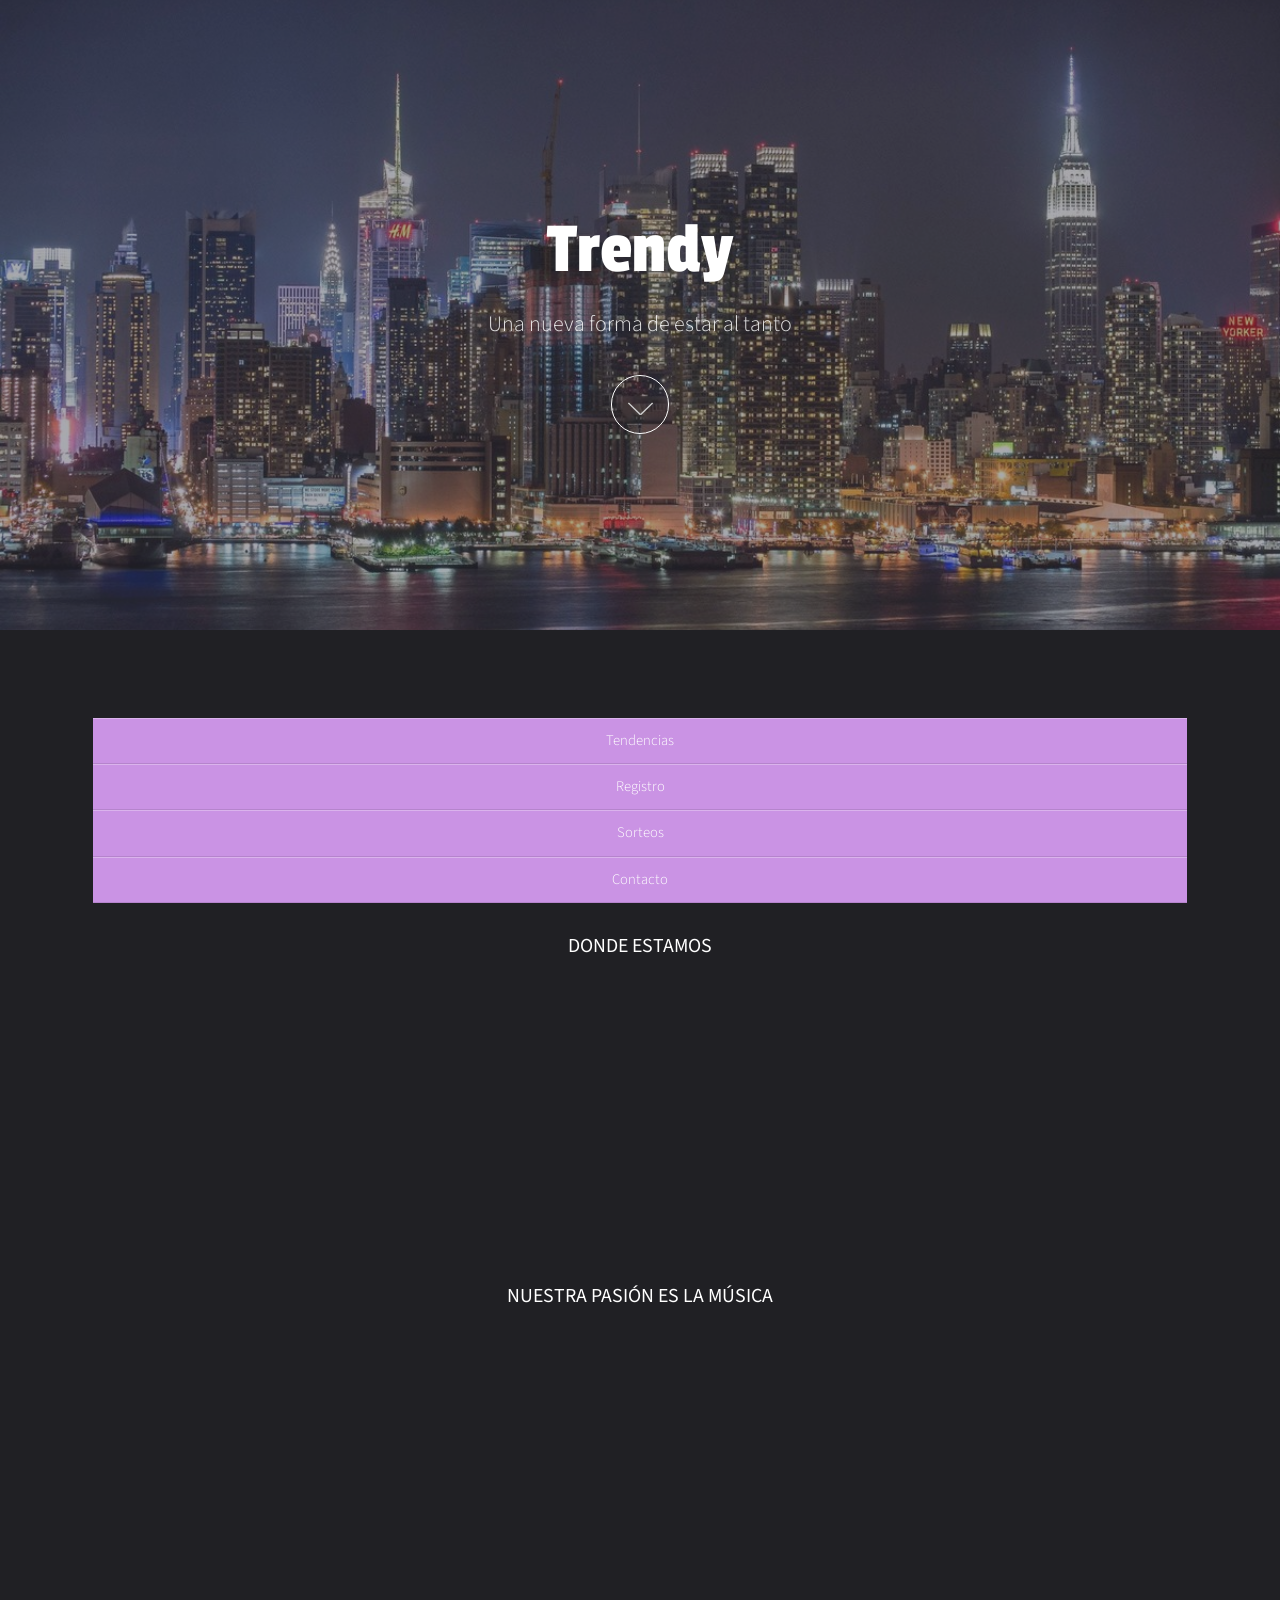
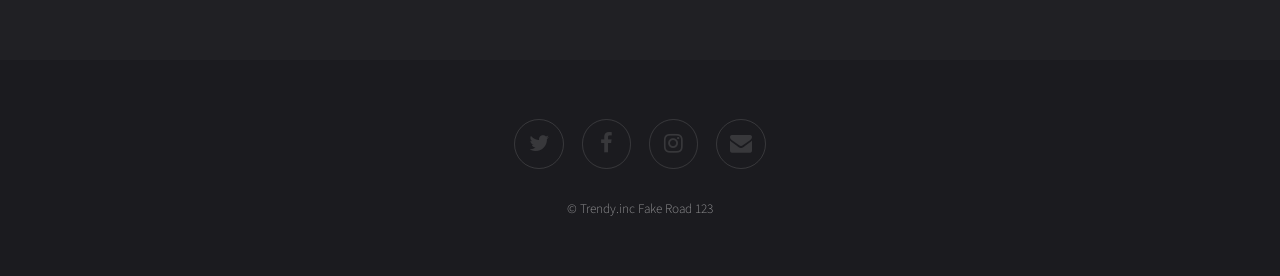
==== nosotros.html @ 552fc2f8 "una pagina salvaje aparecio" ====
<!DOCTYPE HTML>
<html>

<head>

	<meta charset="utf-8" />
	<meta name="viewport" content="width=device-width, initial-scale=1" />
	<link rel="stylesheet" href="assets/css/main.css" />
	<title>[TRENDY]</title>
</head>


<body id="top">
	<!--Contiene etiqueta SECTION -->
	<section id="banner" data-video="images/banner">
		<div class="inner">
			<!--Contiene etiqueta HEADER -->
			<header>
				<h1>Trendy</h1>
				<p translate="yes">Una nueva forma de estar al tanto</p><!--Para que se difunda el lema de la página-->
				<a href="#main" class="more">
					<!--aunque esta vacio se usa para bajar al "main" y que tenga apariencia y un efecto --></a>
			</header>

		</div>
	</section>


	<div id="main">
		<div class="inner">
			<!--Contiene etiqueta NAV -->
			<nav>

				<div class="nav">
					<ul class="navigation">
						<a href="index.html">Tendencias</a><a href="registro.html">Registro</a> <a
							href="sorteo.html">Sorteos</a><a
							href="nosotros.html">Contacto</a>

					</ul>
				</div>
			</nav>

			<div class="thumbnails">
                    
                            <h3>DONDE ESTAMOS</h3>
                        </div>
                        <div class="thumbnails">
                              
                                <iframe src="https://www.google.com/maps/embed?pb=!1m14!1m8!1m3!1d12676.736949294169!2d-5.9280075!3d37.40912!3m2!1i1024!2i768!4f13.1!3m3!1m2!1s0x0%3A0xc6aacb7db2dd738!2sInstituto+Tecnol%C3%B3gico+Superior+ADA!5e0!3m2!1ses!2ses!4v1486657884737" width="600" height="300" frameborder="0" style="border: 0px; pointer-events: none;" allowfullscreen=""></iframe>
                            </div>
                            <div class="thumbnails">
                            <H3>NUESTRA PASI&Oacute;N ES LA M&Uacute;SICA</H3>
                        </div>
                            <div class="thumbnails">
                            <iframe width="600" height="300" src="https://www.youtube.com/embed/2Y6Nne8RvaA" frameborder="0" allow="accelerometer; autoplay; encrypted-media; gyroscope; picture-in-picture" allowfullscreen></iframe>
                        </div>

			</div>

		</div>
	</div>

<!--Contiene etiqueta FOOTER -->
	<footer id="footer">
		<div class="inner">

			<ul class="icons">
				<li><a href="https://twitter.com/" target="_blank" class="icon fa-twitter"><span
							class="label">Twitter</span></a></li>
				<li><a href="https://www.facebook.com/" target="_blank" class="icon fa-facebook"><span
							class="label">Facebook</span></a>
				</li>
				<li><a href="https://www.instagram.com/" target="_blank" class="icon fa-instagram"><span
							class="label">Instagram</span></a></li>
				<li><a href="mailto:joanferfra@gmail.com" target="_blank" class="icon fa-envelope"><span
							class="label">Email</span></a>
				</li>
			</ul>
			<p class="copyright">&copy; Trendy.inc Fake Road 123</p>
		</div>
	</footer>


	<script src="assets/js/jquery.min.js"></script>
	<script src="assets/js/jquery.scrolly.min.js"></script>
	<script src="assets/js/jquery.poptrox.min.js"></script>
	<script src="assets/js/skel.min.js"></script>
	<script src="assets/js/util.js"></script>
	<script src="assets/js/main.js"></script>

</body>

</html>
---- assets/css/main.css ----
@charset "UTF-8";
@import url(font-awesome.min.css);
@import url("https://fonts.googleapis.com/css?family=Source+Sans+Pro:300,400|Passion+One:400");


/* Para etiquetas semanticas*/
aside { 
	background-color: rgb(156, 156, 154);
float: right; 
width: 300px; 
margin: 5px; 
padding: 5px; 
height:400px;
	}
	mark {background-color:aqua;}
	figure {
	position: sticky;
	width:220px;
	height:200px;
	background-color: lightgray;
	margin:5px;
	padding:5px;
	border:1px solid rgb(206, 98, 98);
	}
	figcaption {
	position:bottom;
	background-color:rgb(233, 123, 123);
	color:white;
	}
	/* Reset */

	html, body, div, span, applet, object, iframe, h1, h2, h3, h4, h5, h6, p, blockquote, pre, a, abbr, acronym, address, big, cite, code, del, dfn, em, img, ins, kbd, q, s, samp, small, strike, strong, sub, sup, tt, var, b, u, i, center, dl, dt, dd, ol, ul, li, fieldset, form, label, legend, table, caption, tbody, tfoot, thead, tr, th, td, article, aside, canvas, details, embed, figure, figcaption, footer, header, hgroup, menu, nav, output, ruby, section, summary, time, mark, audio, video {
		margin: 0;
		padding: 0;
		border: 0;
		font-size: 100%;
		font: inherit;
		vertical-align: baseline;
	}

	article, aside, details, figcaption, figure, footer, header, hgroup, menu, nav, section {
		display: block;
	}

	body {
		line-height: 1;
	}

	ol, ul {
		list-style: none;
	}

	blockquote, q {
		quotes: none;
	}

	blockquote:before, blockquote:after, q:before, q:after {
		content: '';
		content: none;
	}

	table {
		border-collapse: collapse;
		border-spacing: 0;
	}

	body {
		-webkit-text-size-adjust: none;
	}
/*GRID*/
	#thumbnails{
		display: grid;
		grid-template-columns: 1fr;
		grid-template-rows:  auto;
		grid-template-areas: "box box box" "box box box";
	  }
	  #FormRegistroGrid{
		display: grid;
		grid-template-columns: 1fr;
		grid-template-rows:  auto;
		grid-template-areas: "box box box" "box box box";
		background-color: #ca93e4;
	  }
	  #FormSorteoGrid{
		display: grid;
		grid-template-columns: 1fr;
		grid-template-rows:  auto;
		grid-template-areas: "box box box" "box box box";
		background-color: #ca93e4;
	  }
	  /*
	  *Retoques formulario
	  */
	  #cumple,#teleph{background-color: rgba(196, 204, 204, 0.452);


	  }
	  #selectLetra{color: #ffffff;

	  }
	  #twitterNegro{
		  background-color: #42424f;
		  
	}
	  #facebookNegro{ background-color: #42424f;}
	  #instaNegro{ background-color: #42424f;}


/* Box Model */

	*, *:before, *:after {
		-moz-box-sizing: border-box;
		-webkit-box-sizing: border-box;
		box-sizing: border-box;
	}

/* Basic */

	@-ms-viewport {
		width: device-width;
	}

	body {
		-ms-overflow-style: scrollbar;
	}

	@media screen and (max-width: 480px) {

		html, body {
			min-width: 320px;
		}

	}

	body {
		background: #202024;
	}

		body.is-loading *, body.is-loading *:before, body.is-loading *:after {
			-moz-animation: none !important;
			-webkit-animation: none !important;
			-ms-animation: none !important;
			animation: none !important;
			-moz-transition: none !important;
			-webkit-transition: none !important;
			-ms-transition: none !important;
			transition: none !important;
		}

/* Type */

	body, input, select, textarea {
		color: rgba(255, 255, 255, 0.75);
		font-family: "Source Sans Pro", sans-serif;
		font-size: 14pt;
		font-weight: 300;
		line-height: 1.65;
	}

		@media screen and (max-width: 1680px) {

			body, input, select, textarea {
				font-size: 11pt;
			}

		}

		@media screen and (max-width: 1280px) {

			body, input, select, textarea {
				font-size: 11pt;
			}

		}

		@media screen and (max-width: 980px) {

			body, input, select, textarea {
				font-size: 12pt;
			}

		}

		@media screen and (max-width: 736px) {

			body, input, select, textarea {
				font-size: 12pt;
			}

		}

		@media screen and (max-width: 480px) {

			body, input, select, textarea {
				font-size: 12pt;
			}

		}
		/*Nav*/
		.nav{
			padding: 2em;
		}
		.navigation {
			list-style: none;
			margin: 0;
			background:  #ca93e4;
			display: -webkit-box;
			display: -moz-box;
			display: -ms-flexbox;
			display: -webkit-flex;
			display: flex;
			
			-webkit-flex-flow: row wrap;
			justify-content: flex-end;
		  }
		  
		  .navigation a {
			text-decoration: none;
			display: block;
			padding: 1em;
			color: white;
		  }
		  
		  .navigation a:hover {
			background: #af05da;
		  }
		 
		 
			.navigation {
			  justify-content: space-around;
			}
		  
		  
		
			.navigation {
				
			  -webkit-flex-flow: column wrap;
			  flex-flow: column wrap;
			  padding: 0;
			}
		  
			.navigation a {
			  text-align: center;
			  padding: 10px;
			  border-top: 1px solid rgba(255, 255, 255, 0.3);
			  border-bottom: 1px solid rgba(0, 0, 0, 0.1);
			}
		
			.navigation li:last-of-type a {
			  border-bottom: none;
			}
		  

/*	a {
		-moz-transition: background-color 0.2s ease-in-out, color 0.2s ease-in-out;
		-webkit-transition: background-color 0.2s ease-in-out, color 0.2s ease-in-out;
		-ms-transition: background-color 0.2s ease-in-out, color 0.2s ease-in-out;
		transition: background-color 0.2s ease-in-out, color 0.2s ease-in-out;
		color: rgba(255, 255, 255, 0.75);
		text-decoration: none;
		border-bottom: 1px dotted;
		outline: 0;
	}*/

		a:hover {
			color: #FFF;
			border: none;
		}

	strong, b {
		color: #fff;
		font-weight: 400;
	}

	em, i {
		font-style: italic;
	}

	p {
		margin: 0 0 2em 0;
	}

	h1, h2, h3, h4, h5, h6 {
		color: #fff;
		font-weight: 400;
		line-height: 1.5;
		margin: 0 0 1em 0;
	}

		h1 a, h2 a, h3 a, h4 a, h5 a, h6 a {
			color: inherit;
			text-decoration: none;
		}

	h2 {
		font-size: 1.75em;
	}

	h3 {
		font-size: 1.35em;
	}

	h4 {
		font-size: 1.1em;
	}

	h5 {
		font-size: 0.9em;
	}

	h6 {
		font-size: 0.7em;
	}

	sub {
		font-size: 0.8em;
		position: relative;
		top: 0.5em;
	}

	sup {
		font-size: 0.8em;
		position: relative;
		top: -0.5em;
	}

	blockquote {
		border-left: solid 4px rgba(144, 144, 144, 0.25);
		font-style: italic;
		margin: 0 0 2em 0;
		padding: 0.5em 0 0.5em 2em;
	}

	code {
		background: rgba(144, 144, 144, 0.075);
		border-radius: 4px;
		border: solid 1px rgba(144, 144, 144, 0.25);
		font-family: "Courier New", monospace;
		font-size: 0.9em;
		margin: 0 0.25em;
		padding: 0.25em 0.65em;
	}

	pre {
		-webkit-overflow-scrolling: touch;
		font-family: "Courier New", monospace;
		font-size: 0.9em;
		margin: 0 0 2em 0;
	}

		pre code {
			display: block;
			line-height: 1.75;
			padding: 1em 1.5em;
			overflow-x: auto;
		}

	hr {
		border: 0;
		border-bottom: solid 1px rgba(144, 144, 144, 0.25);
		margin: 2em 0;
	}

		hr.major {
			margin: 3em 0;
		}

	.align-left {
		text-align: left;
	}

	.align-center {
		text-align: center;
	}

	.align-right {
		text-align: right;
	}

/* Section/Article */

	section.special, article.special {
		text-align: center;
	}

	header p {
		color: rgba(255, 255, 255, 0.5);
		position: relative;
		margin: 0 0 1.5em 0;
	}

	header h2 + p {
		font-size: 1.25em;
		margin-top: -1em;
	}

	header h3 + p {
		font-size: 1.1em;
		margin-top: -0.8em;
	}

	header h4 + p,
	header h5 + p,
	header h6 + p {
		font-size: 0.9em;
		margin-top: -0.6em;
	}

/* Box */

	.thumbnails {
		display: -moz-flex;
		display: -webkit-flex;
		display: -ms-flex;
		display: flex;
		-moz-align-items: stretch;
		-webkit-align-items: stretch;
		-ms-align-items: stretch;
		align-items: stretch;
		-moz-justify-content: center;
		-webkit-justify-content: center;
		-ms-justify-content: center;
		justify-content: center;
		-moz-flex-wrap: wrap;
		-webkit-flex-wrap: wrap;
		-ms-flex-wrap: wrap;
		flex-wrap: wrap;
	}

		.thumbnails .box {
			margin: 0 1em 2em 1em;
			width: 30%;
		}

			@media screen and (max-width: 1280px) {

				.thumbnails .box {
					width: 45%;
				}

			}

			@media screen and (max-width: 736px) {

				.thumbnails .box {
					width: 100%;
				}

			}

/* Form */

	form {
		margin: 0 0 2em 0;
	}

	label {
		color: #fff;
		display: block;
		font-size: 0.9em;
		font-weight: 400;
		margin: 0 0 1em 0;
	}

	input[type="text"],
	input[type="password"],
	input[type="email"],
	input[type="tel"],
	select,
	textarea
	 {
		-moz-appearance: none;
		-webkit-appearance: none;
		-ms-appearance: none;
		appearance: none;
		background: rgba(144, 144, 144, 0.075);
		border-radius: 4px;
		border: none;
		border: solid 1px rgba(144, 144, 144, 0.25);
		color: inherit;
		display: block;
		outline: 0;
		padding: 0 1em;
		text-decoration: none;
		width: 100%;
	}

		input[type="text"]:invalid,
		input[type="password"]:invalid,
		input[type="email"]:invalid,
		input[type="tel"]:invalid,
		select:invalid,
		textarea:invalid {
			box-shadow: none;
		}

		input[type="text"]:focus,
		input[type="password"]:focus,
		input[type="email"]:focus,
		input[type="tel"]:focus,
		select:focus,
		textarea:focus {
			border-color: #ff8686;
			box-shadow: 0 0 0 1px #ff8686;
		}

	.select-wrapper {
		text-decoration: none;
		display: block;
		position: relative;
	}

		.select-wrapper:before {
			content: "";
			-moz-osx-font-smoothing: grayscale;
			-webkit-font-smoothing: antialiased;
			font-family: FontAwesome;
			font-style: normal;
			font-weight: normal;
			text-transform: none !important;
		}

		.select-wrapper:before {
			color: rgba(144, 144, 144, 0.25);
			display: block;
			height: 2.75em;
			line-height: 2.75em;
			pointer-events: none;
			position: absolute;
			right: 0;
			text-align: center;
			top: 0;
			width: 2.75em;
		}

		.select-wrapper select::-ms-expand {
			display: none;
		}

	input[type="text"],
	input[type="password"],
	input[type="email"],
	select {
		height: 2.75em;
	}

	textarea {
		padding: 0.75em 1em;
	}

	/*input[type="checkbox"],
	input[type="radio"] {
		-moz-appearance: none;
		-webkit-appearance: none;
		-ms-appearance: none;
		appearance: none;
		display: block;
		float: left;
		margin-right: -2em;
		opacity: 0;
		width: 1em;
		z-index: -1;
	}*/

		input[type="checkbox"] + label,
		input[type="radio"] + label {
			text-decoration: none;
			color: rgba(255, 255, 255, 0.75);
			cursor: pointer;
			display: inline-block;
			font-size: 1em;
			font-weight: 300;
			padding-left: 2.4em;
			padding-right: 0.75em;
			position: relative;
		}

			input[type="checkbox"] + label:before,
			input[type="radio"] + label:before {
				-moz-osx-font-smoothing: grayscale;
				-webkit-font-smoothing: antialiased;
				font-family: FontAwesome;
				font-style: normal;
				font-weight: normal;
				text-transform: none !important;
			}

			input[type="checkbox"] + label:before,
			input[type="radio"] + label:before {
				background: rgba(144, 144, 144, 0.075);
				border-radius: 4px;
				border: solid 1px rgba(144, 144, 144, 0.25);
				content: '';
				display: inline-block;
				height: 1.65em;
				left: 0;
				line-height: 1.58125em;
				position: absolute;
				text-align: center;
				top: 0;
				width: 1.65em;
			}

		input[type="checkbox"]:checked + label:before,
		input[type="radio"]:checked + label:before {
			background: #ff8686;
			border-color: #ff8686;
			color: #ffffff;
			content: '\f00c';
		}

		input[type="checkbox"]:focus + label:before,
		input[type="radio"]:focus + label:before {
			border-color: #ff8686;
			box-shadow: 0 0 0 1px #ff8686;
		}

	input[type="checkbox"] + label:before {
		border-radius: 4px;
	}

	input[type="radio"] + label:before {
		border-radius: 100%;
	}

	::-webkit-input-placeholder {
		color: rgba(255, 255, 255, 0.5) !important;
		opacity: 1.0;
	}

	:-moz-placeholder {
		color: rgba(255, 255, 255, 0.5) !important;
		opacity: 1.0;
	}

	::-moz-placeholder {
		color: rgba(255, 255, 255, 0.5) !important;
		opacity: 1.0;
	}

	:-ms-input-placeholder {
		color: rgba(255, 255, 255, 0.5) !important;
		opacity: 1.0;
	}

	.formerize-placeholder {
		color: rgba(255, 255, 255, 0.5) !important;
		opacity: 1.0;
	}

/* Box */

	.box {
		border-radius: 4px;
		margin-bottom: 2em;
		background: #2c2c32;
		text-align: center;
	}

		.box > :last-child,
		.box > :last-child > :last-child,
		.box > :last-child > :last-child > :last-child {
			margin-bottom: 0;
		}

		.box .image.fit {
			margin: 0;
		}

		.box .image img {
			border-radius: 4px 4px 0 0;
		}

		.box .inner {
			padding: 1.5em;
			width: 100% !important;
		}

			@media screen and (max-width: 480px) {

				.box .inner {
					padding: 1em;
				}

			}

		.box.alt {
			border: 0;
			border-radius: 0;
			padding: 0;
		}

/* Icon */

	.icon {
		text-decoration: none;
		border-bottom: none;
		position: relative;
	}

		.icon:before {
			-moz-osx-font-smoothing: grayscale;
			-webkit-font-smoothing: antialiased;
			font-family: FontAwesome;
			font-style: normal;
			font-weight: normal;
			text-transform: none !important;
		}

		.icon > .label {
			display: none;
		}

/* Image */

	.image {
		border-radius: 4px;
		border: 0;
		display: inline-block;
		position: relative;
	}

		.image img {
			border-radius: 4px;
			display: block;
		}

		.image.left, .image.right {
			max-width: 40%;
		}

			.image.left img, .image.right img {
				width: 100%;
			}

		.image.left {
			float: left;
			padding: 0 1.5em 1em 0;
			top: 0.25em;
		}

		.image.right {
			float: right;
			padding: 0 0 1em 1.5em;
			top: 0.25em;
		}

		.image.fit {
			display: block;
			margin: 0 0 2em 0;
			width: 100%;
		}

			.image.fit img {
				width: 100%;
			}

		.image.main {
			display: block;
			margin: 0 0 3em 0;
			width: 100%;
		}

			.image.main img {
				width: 100%;
			}

/* List */

	ol {
		list-style: decimal;
		margin: 0 0 2em 0;
		padding-left: 1.25em;
	}

		ol li {
			padding-left: 0.25em;
		}

	ul {
		list-style: disc;
		margin: 0 0 2em 0;
		padding-left: 1em;
	}

		ul li {
			padding-left: 0.5em;
		}

		ul.alt {
			list-style: none;
			padding-left: 0;
		}

			ul.alt li {
				border-top: solid 1px rgba(144, 144, 144, 0.25);
				padding: 0.5em 0;
			}

				ul.alt li:first-child {
					border-top: 0;
					padding-top: 0;
				}

		ul.icons {
			cursor: default;
			list-style: none;
			padding-left: 0;
		}

			ul.icons li {
				display: inline-block;
				text-align: center;
				padding-left: 0;
				padding-right: 1em;
			}

				ul.icons li a {
					display: block;
					border-radius: 100%;
					margin: 0;
					padding: 0.5em;
					border: solid 1px rgba(144, 144, 144, 0.25);
					color: rgba(144, 144, 144, 0.25);
				}

					ul.icons li a:before {
						font-size: 1.5em;
						display: block;
						width: 1.5em;
						height: 1.5em;
						line-height: 1.5em;
					}

					ul.icons li a:hover {
						background-color: #202024;
						color: #FFF;
					}

				ul.icons li:last-child {
					padding-right: 0;
				}

		ul.actions {
			cursor: default;
			list-style: none;
			padding-left: 0;
		}

			ul.actions li {
				display: inline-block;
				padding: 0 1em 0 0;
				vertical-align: middle;
			}

				ul.actions li:last-child {
					padding-right: 0;
				}

			ul.actions.small li {
				padding: 0 0.5em 0 0;
			}

			ul.actions.vertical li {
				display: block;
				padding: 1em 0 0 0;
			}

				ul.actions.vertical li:first-child {
					padding-top: 0;
				}

				ul.actions.vertical li > * {
					margin-bottom: 0;
				}

			ul.actions.vertical.small li {
				padding: 0.5em 0 0 0;
			}

				ul.actions.vertical.small li:first-child {
					padding-top: 0;
				}

			ul.actions.fit {
				display: table;
				margin-left: -1em;
				padding: 0;
				table-layout: fixed;
				width: calc(100% + 1em);
			}

				ul.actions.fit li {
					display: table-cell;
					padding: 0 0 0 1em;
				}

					ul.actions.fit li > * {
						margin-bottom: 0;
					}

				ul.actions.fit.small {
					margin-left: -0.5em;
					width: calc(100% + 0.5em);
				}

					ul.actions.fit.small li {
						padding: 0 0 0 0.5em;
					}

			@media screen and (max-width: 480px) {

				ul.actions {
					margin: 0 0 2em 0;
				}

					ul.actions li {
						padding: 1em 0 0 0;
						display: block;
						text-align: center;
						width: 100%;
					}

						ul.actions li:first-child {
							padding-top: 0;
						}

						ul.actions li > * {
							width: 100%;
							margin: 0 !important;
						}

							ul.actions li > *.icon:before {
								margin-left: -2em;
							}

					ul.actions.small li {
						padding: 0.5em 0 0 0;
					}

						ul.actions.small li:first-child {
							padding-top: 0;
						}

			}

	dl {
		margin: 0 0 2em 0;
	}

		dl dt {
			display: block;
			font-weight: 400;
			margin: 0 0 1em 0;
		}

		dl dd {
			margin-left: 2em;
		}

/* Table */

	.table-wrapper {
		-webkit-overflow-scrolling: touch;
		overflow-x: auto;
	}

	table {
		margin: 0 0 2em 0;
		width: 100%;
	}

		table tbody tr {
			border: solid 1px rgba(144, 144, 144, 0.25);
			border-left: 0;
			border-right: 0;
		}

			table tbody tr:nth-child(2n + 1) {
				background-color: rgba(144, 144, 144, 0.075);
			}

		table td {
			padding: 0.75em 0.75em;
		}

		table th {
			color: #fff;
			font-size: 0.9em;
			font-weight: 400;
			padding: 0 0.75em 0.75em 0.75em;
			text-align: left;
		}

		table thead {
			border-bottom: solid 2px rgba(144, 144, 144, 0.25);
		}

		table tfoot {
			border-top: solid 2px rgba(144, 144, 144, 0.25);
		}

		table.alt {
			border-collapse: separate;
		}

			table.alt tbody tr td {
				border: solid 1px rgba(144, 144, 144, 0.25);
				border-left-width: 0;
				border-top-width: 0;
			}

				table.alt tbody tr td:first-child {
					border-left-width: 1px;
				}

			table.alt tbody tr:first-child td {
				border-top-width: 1px;
			}

			table.alt thead {
				border-bottom: 0;
			}

			table.alt tfoot {
				border-top: 0;
			}

/* Button */

	input[type="submit"],
	input[type="reset"],
	input[type="button"],
	button,
	.button {
		-moz-appearance: none;
		-webkit-appearance: none;
		-ms-appearance: none;
		appearance: none;
		-moz-transition: background-color 0.2s ease-in-out, color 0.2s ease-in-out;
		-webkit-transition: background-color 0.2s ease-in-out, color 0.2s ease-in-out;
		-ms-transition: background-color 0.2s ease-in-out, color 0.2s ease-in-out;
		transition: background-color 0.2s ease-in-out, color 0.2s ease-in-out;
		background-color: #ca93e4;
		border-radius: 4px;
		border: 0;
		color: #ffffff !important;
		cursor: pointer;
		display: inline-block;
		font-weight: 400;
		height: 2.85em;
		line-height: 2.95em;
		padding: 0 1.5em;
		text-align: center;
		text-decoration: none;
		white-space: nowrap;
	}

		input[type="submit"]:hover,
		input[type="reset"]:hover,
		input[type="button"]:hover,
		button:hover,
		.button:hover {
			background-color: #af05da;
		}

		input[type="submit"]:active,
		input[type="reset"]:active,
		input[type="button"]:active,
		button:active,
		.button:active {
			background-color: #af05da;
		}
/*
		input[type="submit"].icon,
		input[type="reset"].icon,
		input[type="button"].icon,
		button.icon,
		.button.icon {
			padding-left: 1.35em;
		}

			input[type="submit"].icon:before,
			input[type="reset"].icon:before,
			input[type="button"].icon:before,
			button.icon:before,
			.button.icon:before {
				margin-right: 0.5em;
			}

		input[type="submit"].fit,
		input[type="reset"].fit,
		input[type="button"].fit,
		button.fit,
		.button.fit {
			display: block;
			margin: 0 0 1em 0;
			width: 100%;
		}

		input[type="submit"].small,
		input[type="reset"].small,
		input[type="button"].small,
		button.small,
		.button.small {
			font-size: 0.8em;
		}

		input[type="submit"].big,
		input[type="reset"].big,
		input[type="button"].big,
		button.big,
		.button.big {
			font-size: 1.35em;
		}

		

		input[type="submit"].disabled, input[type="submit"]:disabled,
		input[type="reset"].disabled,
		input[type="reset"]:disabled,
		input[type="button"].disabled,
		input[type="button"]:disabled,
		button.disabled,
		button:disabled,
		.button.disabled,
		.button:disabled {
			background-color: rgba(255, 255, 255, 0.75) !important;
			box-shadow: inset 0 -0.15em 0 0 rgba(0, 0, 0, 0.15);
			color: #202024 !important;
			cursor: default;
			opacity: 0.25;
		}

		input[type="submit"].style2,
		input[type="reset"].style2,
		input[type="button"].style2,
		button.style2,
		.button.style2 {
			background-color: #7f92cf;
		}

			input[type="submit"].style2:hover,
			input[type="reset"].style2:hover,
			input[type="button"].style2:hover,
			button.style2:hover,
			.button.style2:hover {
				background-color: #92a2d6;
			}

			input[type="submit"].style2:active,
			input[type="reset"].style2:active,
			input[type="button"].style2:active,
			button.style2:active,
			.button.style2:active {
				background-color: #6c82c8;
			}

		input[type="submit"].style3,
		input[type="reset"].style3,
		input[type="button"].style3,
		button.style3,
		.button.style3 {
			background-color: #9d7ed0;
		}

			input[type="submit"].style3:hover,
			input[type="reset"].style3:hover,
			input[type="button"].style3:hover,
			button.style3:hover,
			.button.style3:hover {
				background-color: #ab91d7;
			}

			input[type="submit"].style3:active,
			input[type="reset"].style3:active,
			input[type="button"].style3:active,
			button.style3:active,
			.button.style3:active {
				background-color: #8f6bc9;
			}
*/
		@media screen and (max-width: 480px) {

			input[type="submit"],
			input[type="reset"],
			input[type="button"],
			button,
			.button {
				padding: 0;
			}

		}

/* Poptrox */
/*
	.poptrox-popup {
		-moz-box-sizing: content-box;
		-webkit-box-sizing: content-box;
		-ms-box-sizing: content-box;
		box-sizing: content-box;
		background: #000;
		box-shadow: 0 0.5em 3em 0 rgba(0, 0, 0, 0.25);
		border-radius: 4px;
		padding: 2em;
		overflow: hidden;
	}

		.poptrox-popup .closer {
			-moz-transition: opacity 0.2s ease-in-out;
			-webkit-transition: opacity 0.2s ease-in-out;
			-ms-transition: opacity 0.2s ease-in-out;
			transition: opacity 0.2s ease-in-out;
			text-decoration: none;
			position: absolute;
			top: .5em;
			right: .5em;
			z-index: 11000;
			-webkit-tap-highlight-color: rgba(255, 255, 255, 0);
			white-space: nowrap;
			text-indent: 2em;
			overflow: hidden;
			width: 2em;
			height: 2em;
			display: block;
		}

			.poptrox-popup .closer:before {
				content: "\f00d";
				-moz-osx-font-smoothing: grayscale;
				-webkit-font-smoothing: antialiased;
				font-family: FontAwesome;
				font-style: normal;
				font-weight: normal;
				text-transform: none !important;
				display: block;
				position: relative;
				text-indent: 0;
				border-radius: 100%;
				box-shadow: inset 0 0 0 1px rgba(255, 255, 255, 0.25);
				color: #ffffff !important;
				width: 2em;
				height: 2em;
				line-height: 2em;
			}

		.poptrox-popup:hover .closer {
			opacity: 0.5;
		}

		.poptrox-popup:hover .closer:hover {
			opacity: 1.0;
		}

		@media screen and (max-width: 736px) {

			.poptrox-popup {
				padding: 0;
			}

				.poptrox-popup .closer {
					display: none !important;
				}

		}
*/
/* Banner */

	#banner {
		-moz-align-items: center;
		-webkit-align-items: center;
		-ms-align-items: center;
		align-items: center;
		display: -moz-flex;
		display: -webkit-flex;
		display: -ms-flex;
		display: flex;
		-moz-justify-content: center;
		-webkit-justify-content: center;
		-ms-justify-content: center;
		justify-content: center;
		padding: 8em 4em 6em 4em;
		min-height: 70vh;
		background-image: url("../../images/banner.jpg");
		background-position: center;
		background-size: cover;
		background-repeat: no-repeat;
		border-top: 0;
		position: relative;
		text-align: center;
		overflow: hidden;
	}

		#banner .inner {
			text-align: center;
			position: relative;
			z-index: 2;
		}

		#banner h1 {
			color: #fff;
			font-size: 5em;
			font-weight: 400;
			font-family: 'Passion One', cursive;
			margin: 0;
		}

			@media screen and (max-width: 980px) {

				#banner h1 {
					font-size: 5em;
				}

			}

			@media screen and (max-width: 736px) {

				#banner h1 {
					font-size: 3em;
				}

			}

		#banner p {
			color: rgba(255, 255, 255, 0.85);
			font-size: 1.5em;
			font-weight: 300;
		}

			@media screen and (max-width: 980px) {

				#banner p {
					font-size: 1.5em;
				}

			}

			@media screen and (max-width: 480px) {

				#banner p {
					font-size: 1.25em;
				}

			}

		#banner a {
			color: rgba(255, 255, 255, 0.75);
			text-decoration: none;
			border-bottom: 1px dotted;
		}

			#banner a:hover {
				color: #FFF;
				border: none;
			}

		#banner .more {
			background-image: url("images/arrow.svg");
			background-position: center 1.35em;
			background-repeat: no-repeat;
			background-size: auto;
			border: 1px solid #fff;
			border-radius: 100%;
			color: rgba(255, 255, 255, 0.75);
			display: block;
			height: 4em;
			text-indent: 4em;
			overflow: hidden;
			white-space: nowrap;
			width: 4em;
			z-index: 2;
			margin: 0 auto 2em auto;
		}

			#banner .more:hover {
				background-color: rgba(255, 255, 255, 0.05);
				border: 1px solid #fff;
				color: #FFF;
			}

		#banner video {
			-moz-transform: translateX(50%) translateY(50%);
			-webkit-transform: translateX(50%) translateY(50%);
			-ms-transform: translateX(50%) translateY(50%);
			transform: translateX(50%) translateY(50%);
			position: absolute;
			bottom: 50%;
			right: 50%;
			width: auto;
			height: auto;
			min-width: 100%;
			min-height: 100%;
			overflow: hidden;
		}

		#banner:before {
			-moz-transition: opacity 3s ease;
			-webkit-transition: opacity 3s ease;
			-ms-transition: opacity 3s ease;
			transition: opacity 3s ease;
			-moz-transition-delay: 1s;
			-webkit-transition-delay: 1s;
			-ms-transition-delay: 1s;
			transition-delay: 1s;
			content: '';
			background-color: #42424f;
			display: block;
			height: 100%;
			left: 0;
			opacity: 0.45;
			position: absolute;
			top: 0;
			width: 100%;
			z-index: 1;
		}

		@media screen and (max-width: 1280px) {

			#banner video {
				display: none;
			}

		}

		@media screen and (max-width: 980px) {

			#banner br {
				display: none;
			}

		}

		@media screen and (max-width: 736px) {

			#banner {
				min-height: 0;
				padding: 6em 2em 4em 2em;
			}

				#banner br {
					display: none;
				}

		}

		body.is-loading #banner:before {
			opacity: 1;
		}

/* Main */

	#main {
		padding: 4em 0 2em 0;
	}

		@media screen and (max-width: 736px) {

			#main {
				padding: 3em 0 1em 0;
			}

		}

		#main .inner {
			width: 90%;
			max-width: 80em;
			margin: 0 auto;
		}

			@media screen and (max-width: 480px) {

				#main .inner {
					width: 95%;
				}

			}

/* Footer */

	#footer {
		padding: 4em 0 2em 0;
		background-color: #1b1b1f;
		text-align: center;
	}

		#footer .inner {
			width: 50%;
			margin: 0 auto;
		}

			@media screen and (max-width: 980px) {

				#footer .inner {
					width: 75%;
				}

			}

			@media screen and (max-width: 480px) {

				#footer .inner {
					width: 90%;
				}

			}

		#footer .copyright {
			color: rgba(255, 255, 255, 0.5);
			font-size: 0.9em;
			margin: 0 0 2em 0;
			padding: 0;
			text-align: center;
		}

		@media screen and (max-width: 736px) {

			#footer {
				padding: 3em 0 1em 0;
			}

		}
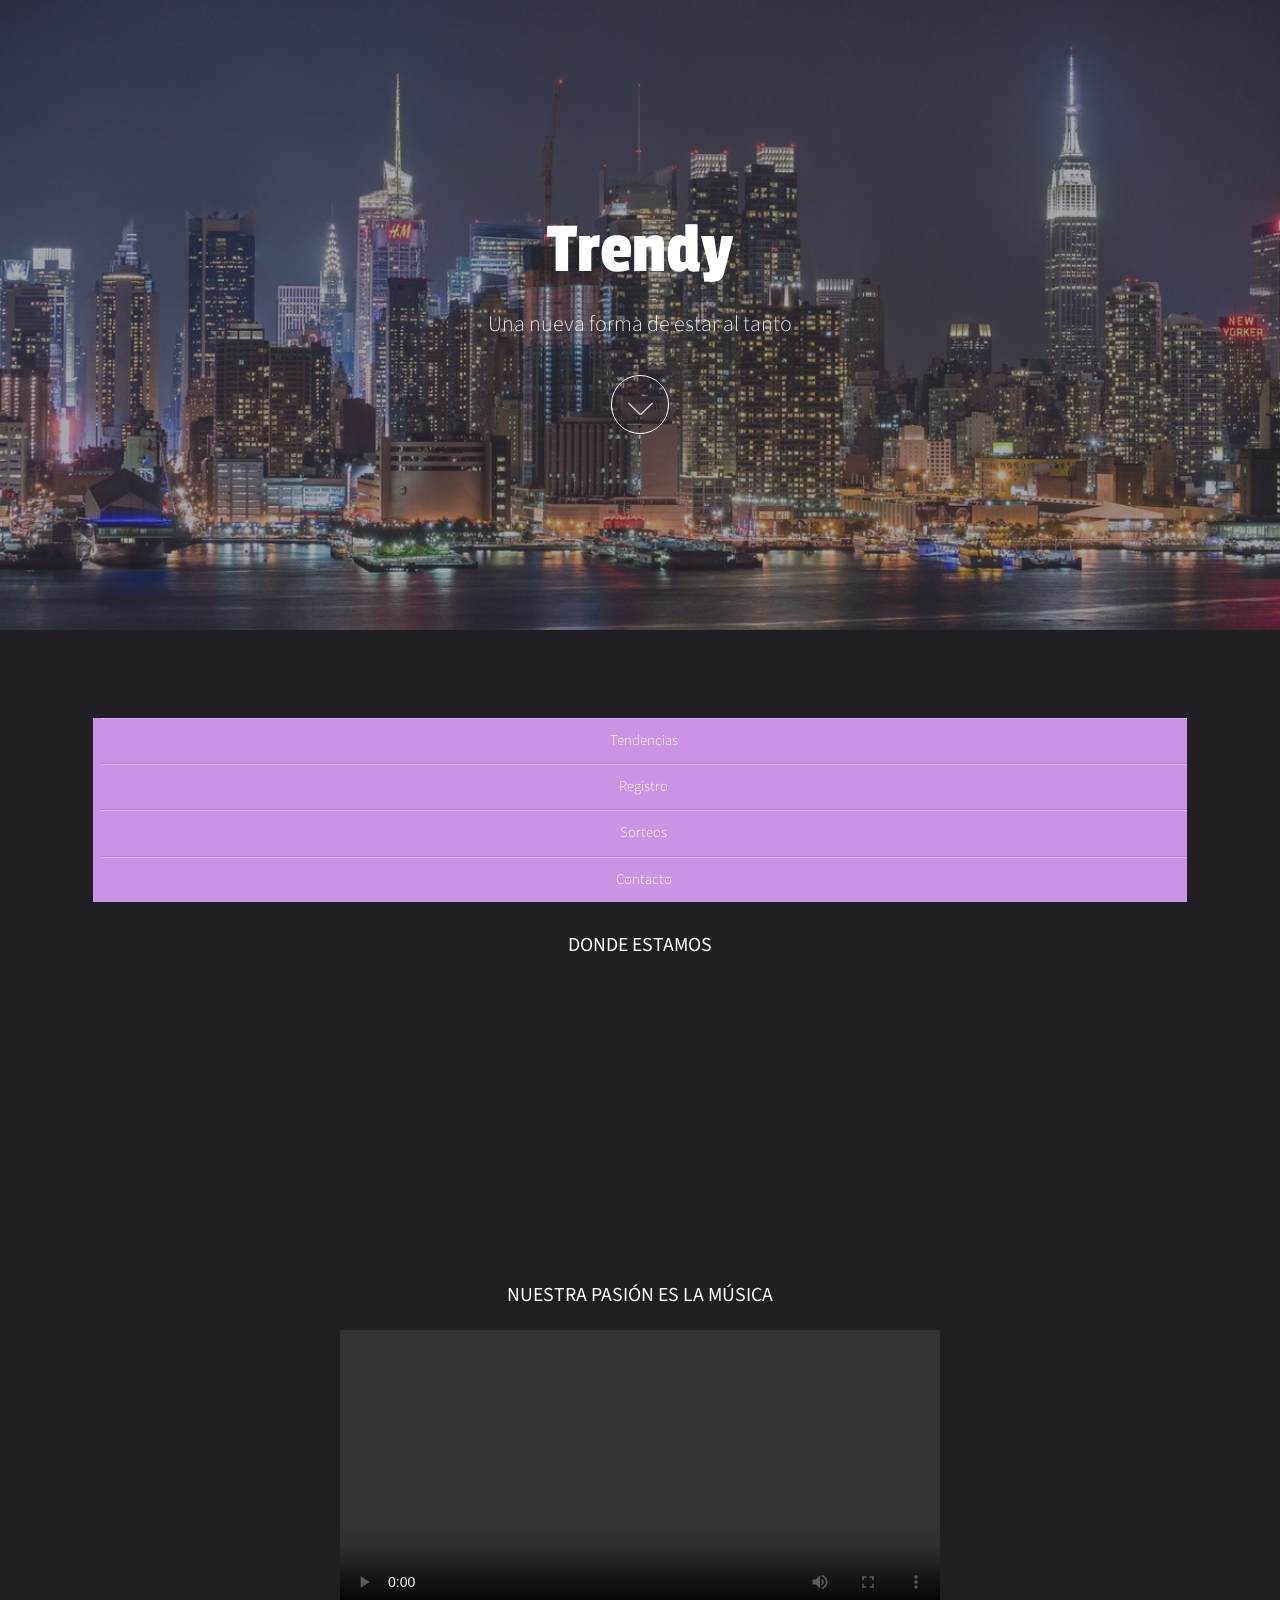
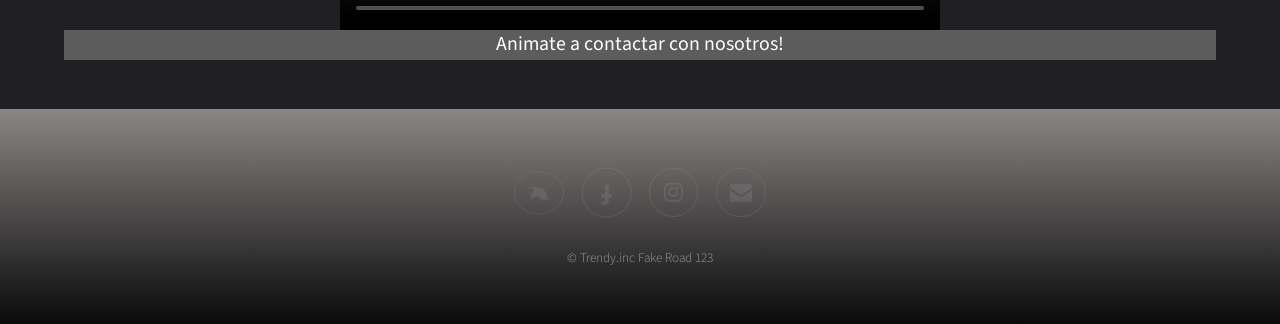
==== commit 1f3d08ca: "Más cerca" ====
--- a/nosotros.html
+++ b/nosotros.html
@@ -1,5 +1,5 @@
 <!DOCTYPE HTML>
-<html>
+<html lang="es">
 
 <head>
 
@@ -17,7 +17,8 @@
 			<!--Contiene etiqueta HEADER -->
 			<header>
 				<h1>Trendy</h1>
-				<p translate="yes">Una nueva forma de estar al tanto</p><!--Para que se difunda el lema de la página-->
+				<p translate="yes">Una nueva forma de estar al tanto</p>
+				<!--Para que se difunda el lema de la página-->
 				<a href="#main" class="more">
 					<!--aunque esta vacio se usa para bajar al "main" y que tenga apariencia y un efecto --></a>
 			</header>
@@ -30,46 +31,66 @@
 		<div class="inner">
 			<!--Contiene etiqueta NAV -->
 			<nav>
-
 				<div class="nav">
 					<ul class="navigation">
-						<a href="index.html">Tendencias</a><a href="registro.html">Registro</a> <a
-							href="sorteo.html">Sorteos</a><a
-							href="nosotros.html">Contacto</a>
-
+						<li><a href="index.html">Tendencias</a></li>
+						<li><a href="registro.html">Registro</a></li>
+						<li><a href="sorteo.html">Sorteos</a></li>
+						<li><a href="nosotros.html">Contacto</a></li>
 					</ul>
 				</div>
 			</nav>
 
+
 			<div class="thumbnails">
-                    
-                            <h3>DONDE ESTAMOS</h3>
-                        </div>
-                        <div class="thumbnails">
-                              
-                                <iframe src="https://www.google.com/maps/embed?pb=!1m14!1m8!1m3!1d12676.736949294169!2d-5.9280075!3d37.40912!3m2!1i1024!2i768!4f13.1!3m3!1m2!1s0x0%3A0xc6aacb7db2dd738!2sInstituto+Tecnol%C3%B3gico+Superior+ADA!5e0!3m2!1ses!2ses!4v1486657884737" width="600" height="300" frameborder="0" style="border: 0px; pointer-events: none;" allowfullscreen=""></iframe>
-                            </div>
-                            <div class="thumbnails">
-                            <H3>NUESTRA PASI&Oacute;N ES LA M&Uacute;SICA</H3>
-                        </div>
-                            <div class="thumbnails">
-                            <iframe width="600" height="300" src="https://www.youtube.com/embed/2Y6Nne8RvaA" frameborder="0" allow="accelerometer; autoplay; encrypted-media; gyroscope; picture-in-picture" allowfullscreen></iframe>
-                        </div>
 
+				<h3>DONDE ESTAMOS</h3>
+			</div>
+			<div class="thumbnails">
+
+				<iframe
+					src="https://www.google.com/maps/embed?pb=!1m14!1m8!1m3!1d12676.736949294169!2d-5.9280075!3d37.40912!3m2!1i1024!2i768!4f13.1!3m3!1m2!1s0x0%3A0xc6aacb7db2dd738!2sInstituto+Tecnol%C3%B3gico+Superior+ADA!5e0!3m2!1ses!2ses!4v1486657884737"
+					width="600" height="300" frameborder="0" style="border: 0px; pointer-events: none;"
+					allowfullscreen=""></iframe>
+			</div>
+			<div class="thumbnails">
+				<H3>NUESTRA PASI&Oacute;N ES LA M&Uacute;SICA</H3>
+			</div>
+			<div class="thumbnails">
+				<!--Contiene etiqueta VIDEO -->
+				<video autoplay controls loop width="600" height="300">
+					<source src="images/Kungs vs Cookin’ on 3 Burners - This Girl (Official Music Video).mp4"
+						type="video/mp4">
+
+					Tu navegador no soporta video.
+				</video>
+			</div>
+			<div id="quinto">
+				<h3>Animate a contactar con nosotros!</h3>
 			</div>
 
 		</div>
+
+	</div>
 	</div>
 
-<!--Contiene etiqueta FOOTER -->
-	<footer id="footer">
+	<!--Contiene etiqueta FOOTER -->
+	<!--En este footer se indica en el css que se realice un gradiente -->
+	<footer id="footerGrad">
 		<div class="inner">
 
 			<ul class="icons">
-				<li><a href="https://twitter.com/" target="_blank" class="icon fa-twitter"><span
-							class="label">Twitter</span></a></li>
-				<li><a href="https://www.facebook.com/" target="_blank" class="icon fa-facebook"><span
-							class="label">Facebook</span></a>
+				<li>
+					<div id="rotate3d">
+						<!--Uso este id para luego en CSS hacer una transformacion 3D con RotateY y RotateX--><a
+							href="https://twitter.com/" target="_blank" class="icon fa-twitter"><span
+								class="label">Twitter</span></a></div>
+				</li>
+				<li>
+					<div id="rotateFace">
+						<!--Uso este id para luego en CSS hacer una transformacion 2D con Rotate--><a
+							href="https://www.facebook.com/" target="_blank" class="icon fa-facebook"><span
+								class="label">Facebook</span></a></div>
 				</li>
 				<li><a href="https://www.instagram.com/" target="_blank" class="icon fa-instagram"><span
 							class="label">Instagram</span></a></li>
@@ -78,6 +99,7 @@
 				</li>
 			</ul>
 			<p class="copyright">&copy; Trendy.inc Fake Road 123</p>
+
 		</div>
 	</footer>
 
--- a/assets/css/main.css
+++ b/assets/css/main.css
@@ -17,6 +17,10 @@
 	position: sticky;
 	width:220px;
 	height:200px;
+	/*Transformacion 2D con scale*/
+	-ms-transform: scale(1.2,1.2); /* IE 9 */
+    -webkit-transform: scale(1.2,1.2); /* Safari prior 9.0 */
+    transform: scale(1.2,1.2); /* Standard syntax */
 	background-color: lightgray;
 	margin:5px;
 	padding:5px;
@@ -26,6 +30,73 @@
 	position:bottom;
 	background-color:rgb(233, 123, 123);
 	color:white;
+	}
+
+	/*Para Transformaciones*/
+	/*Aqui se realiza una transormacion 2D con rotate al icono de facebook en la pagina "contacto" o nosotros.html*/
+	#rotateFace{
+		-ms-transform: rotate(180deg); /* IE 9 */
+		-webkit-transform: rotate(180deg); /* Safari prior 9.0 */
+		transform: rotate(180deg); /* Standard syntax */
+	}
+	/*Aqui se realiza una transormacion 3D con rotateY y rotateX al icono de twitter en la pagina "contacto" o nosotros.html*/
+	#rotate3d{
+		-webkit-transform: rotateY(150deg); /* Safari prior 9.0 */
+		-webkit-transform: rotateX(150deg); /* Safari prior 9.0 */
+  transform: rotateY(150deg); /* Standard syntax */
+  transform: rotateX(150deg); /* Standard syntax */
+	}
+	/*Animacion 3D flip-box*/
+	.flip-box {
+		background-color: transparent;
+		width: 300px;
+		height: 200px;
+	
+		perspective: 1000px;
+	  }
+	  
+	  .flip-box-inner {
+		position: relative;
+		width: 100%;
+		height: 100%;
+		text-align: left;
+		transition: transform 0.8s;
+		transform-style: preserve-3d;
+	  }
+	  
+	  .flip-box:hover .flip-box-inner {
+		transform: rotateX(180deg);
+	  }
+	  
+	  .flip-box-front, .flip-box-back {
+		position: absolute;
+		width: 100%;
+		height: 100%;
+		backface-visibility: hidden;
+	  }
+	  
+	  .flip-box-front {
+		background-color:#42424f
+		color black;
+	  }
+	  
+	  .flip-box-back {
+		background-color: rgb(95, 16, 85);
+		color: white;
+		transform: rotateX(180deg);
+	  }
+/*Animacion al final de la pagina "nosotros.html"*/
+	  #quinto {
+		background-color: rgb(92, 92, 92);
+		animation: quintaA 5s 4;
+		text-align: center;
+	}
+
+	/*Animacion al final de la pagina "nosotros.html"*/
+	@keyframes quintaA {
+		50% {
+			margin: 20 Fpx;
+		}
 	}
 	/* Reset */
 
@@ -249,18 +320,6 @@
 			.navigation li:last-of-type a {
 			  border-bottom: none;
 			}
-		  
-
-/*	a {
-		-moz-transition: background-color 0.2s ease-in-out, color 0.2s ease-in-out;
-		-webkit-transition: background-color 0.2s ease-in-out, color 0.2s ease-in-out;
-		-ms-transition: background-color 0.2s ease-in-out, color 0.2s ease-in-out;
-		transition: background-color 0.2s ease-in-out, color 0.2s ease-in-out;
-		color: rgba(255, 255, 255, 0.75);
-		text-decoration: none;
-		border-bottom: 1px dotted;
-		outline: 0;
-	}*/
 
 		a:hover {
 			color: #FFF;
@@ -548,19 +607,7 @@
 		padding: 0.75em 1em;
 	}
 
-	/*input[type="checkbox"],
-	input[type="radio"] {
-		-moz-appearance: none;
-		-webkit-appearance: none;
-		-ms-appearance: none;
-		appearance: none;
-		display: block;
-		float: left;
-		margin-right: -2em;
-		opacity: 0;
-		width: 1em;
-		z-index: -1;
-	}*/
+	
 
 		input[type="checkbox"] + label,
 		input[type="radio"] + label {
@@ -1071,115 +1118,7 @@
 		.button:active {
 			background-color: #af05da;
 		}
-/*
-		input[type="submit"].icon,
-		input[type="reset"].icon,
-		input[type="button"].icon,
-		button.icon,
-		.button.icon {
-			padding-left: 1.35em;
-		}
-
-			input[type="submit"].icon:before,
-			input[type="reset"].icon:before,
-			input[type="button"].icon:before,
-			button.icon:before,
-			.button.icon:before {
-				margin-right: 0.5em;
-			}
-
-		input[type="submit"].fit,
-		input[type="reset"].fit,
-		input[type="button"].fit,
-		button.fit,
-		.button.fit {
-			display: block;
-			margin: 0 0 1em 0;
-			width: 100%;
-		}
-
-		input[type="submit"].small,
-		input[type="reset"].small,
-		input[type="button"].small,
-		button.small,
-		.button.small {
-			font-size: 0.8em;
-		}
-
-		input[type="submit"].big,
-		input[type="reset"].big,
-		input[type="button"].big,
-		button.big,
-		.button.big {
-			font-size: 1.35em;
-		}
-
-		
-
-		input[type="submit"].disabled, input[type="submit"]:disabled,
-		input[type="reset"].disabled,
-		input[type="reset"]:disabled,
-		input[type="button"].disabled,
-		input[type="button"]:disabled,
-		button.disabled,
-		button:disabled,
-		.button.disabled,
-		.button:disabled {
-			background-color: rgba(255, 255, 255, 0.75) !important;
-			box-shadow: inset 0 -0.15em 0 0 rgba(0, 0, 0, 0.15);
-			color: #202024 !important;
-			cursor: default;
-			opacity: 0.25;
-		}
-
-		input[type="submit"].style2,
-		input[type="reset"].style2,
-		input[type="button"].style2,
-		button.style2,
-		.button.style2 {
-			background-color: #7f92cf;
-		}
-
-			input[type="submit"].style2:hover,
-			input[type="reset"].style2:hover,
-			input[type="button"].style2:hover,
-			button.style2:hover,
-			.button.style2:hover {
-				background-color: #92a2d6;
-			}
-
-			input[type="submit"].style2:active,
-			input[type="reset"].style2:active,
-			input[type="button"].style2:active,
-			button.style2:active,
-			.button.style2:active {
-				background-color: #6c82c8;
-			}
-
-		input[type="submit"].style3,
-		input[type="reset"].style3,
-		input[type="button"].style3,
-		button.style3,
-		.button.style3 {
-			background-color: #9d7ed0;
-		}
-
-			input[type="submit"].style3:hover,
-			input[type="reset"].style3:hover,
-			input[type="button"].style3:hover,
-			button.style3:hover,
-			.button.style3:hover {
-				background-color: #ab91d7;
-			}
-
-			input[type="submit"].style3:active,
-			input[type="reset"].style3:active,
-			input[type="button"].style3:active,
-			button.style3:active,
-			.button.style3:active {
-				background-color: #8f6bc9;
-			}
-*/
+
 		@media screen and (max-width: 480px) {
 
 			input[type="submit"],
@@ -1192,78 +1131,7 @@
 
 		}
 
-/* Poptrox */
-/*
-	.poptrox-popup {
-		-moz-box-sizing: content-box;
-		-webkit-box-sizing: content-box;
-		-ms-box-sizing: content-box;
-		box-sizing: content-box;
-		background: #000;
-		box-shadow: 0 0.5em 3em 0 rgba(0, 0, 0, 0.25);
-		border-radius: 4px;
-		padding: 2em;
-		overflow: hidden;
-	}
-
-		.poptrox-popup .closer {
-			-moz-transition: opacity 0.2s ease-in-out;
-			-webkit-transition: opacity 0.2s ease-in-out;
-			-ms-transition: opacity 0.2s ease-in-out;
-			transition: opacity 0.2s ease-in-out;
-			text-decoration: none;
-			position: absolute;
-			top: .5em;
-			right: .5em;
-			z-index: 11000;
-			-webkit-tap-highlight-color: rgba(255, 255, 255, 0);
-			white-space: nowrap;
-			text-indent: 2em;
-			overflow: hidden;
-			width: 2em;
-			height: 2em;
-			display: block;
-		}
-
-			.poptrox-popup .closer:before {
-				content: "\f00d";
-				-moz-osx-font-smoothing: grayscale;
-				-webkit-font-smoothing: antialiased;
-				font-family: FontAwesome;
-				font-style: normal;
-				font-weight: normal;
-				text-transform: none !important;
-				display: block;
-				position: relative;
-				text-indent: 0;
-				border-radius: 100%;
-				box-shadow: inset 0 0 0 1px rgba(255, 255, 255, 0.25);
-				color: #ffffff !important;
-				width: 2em;
-				height: 2em;
-				line-height: 2em;
-			}
-
-		.poptrox-popup:hover .closer {
-			opacity: 0.5;
-		}
-
-		.poptrox-popup:hover .closer:hover {
-			opacity: 1.0;
-		}
-
-		@media screen and (max-width: 736px) {
-
-			.poptrox-popup {
-				padding: 0;
-			}
-
-				.poptrox-popup .closer {
-					display: none !important;
-				}
-
-		}
-*/
+
 /* Banner */
 
 	#banner {
@@ -1477,6 +1345,8 @@
 
 /* Footer */
 
+
+
 	#footer {
 		padding: 4em 0 2em 0;
 		background-color: #1b1b1f;
@@ -1518,4 +1388,48 @@
 				padding: 3em 0 1em 0;
 			}
 
+		}
+		/*Footer con gradiente*/
+		#footerGrad {
+			padding: 4em 0 2em 0;
+			background-color: #1b1b1f;
+			background-image: linear-gradient(rgb(139, 134, 134), rgb(10, 10, 10)); /* Standard syntax (must be last) */
+			text-align: center;
+			
+		}
+		#footerGrad .inner {
+			width: 50%;
+			margin: 0 auto;
+		}
+
+			@media screen and (max-width: 980px) {
+
+				#footerGrad .inner {
+					width: 75%;
+				}
+
+			}
+
+			@media screen and (max-width: 480px) {
+
+				#footerGrad .inner {
+					width: 90%;
+				}
+
+			}
+
+		#footerGrad .copyright {
+			color: rgba(255, 255, 255, 0.5);
+			font-size: 0.9em;
+			margin: 0 0 2em 0;
+			padding: 0;
+			text-align: center;
+		}
+
+		@media screen and (max-width: 736px) {
+
+			#footerGrad {
+				padding: 3em 0 1em 0;
+			}
+
 		}
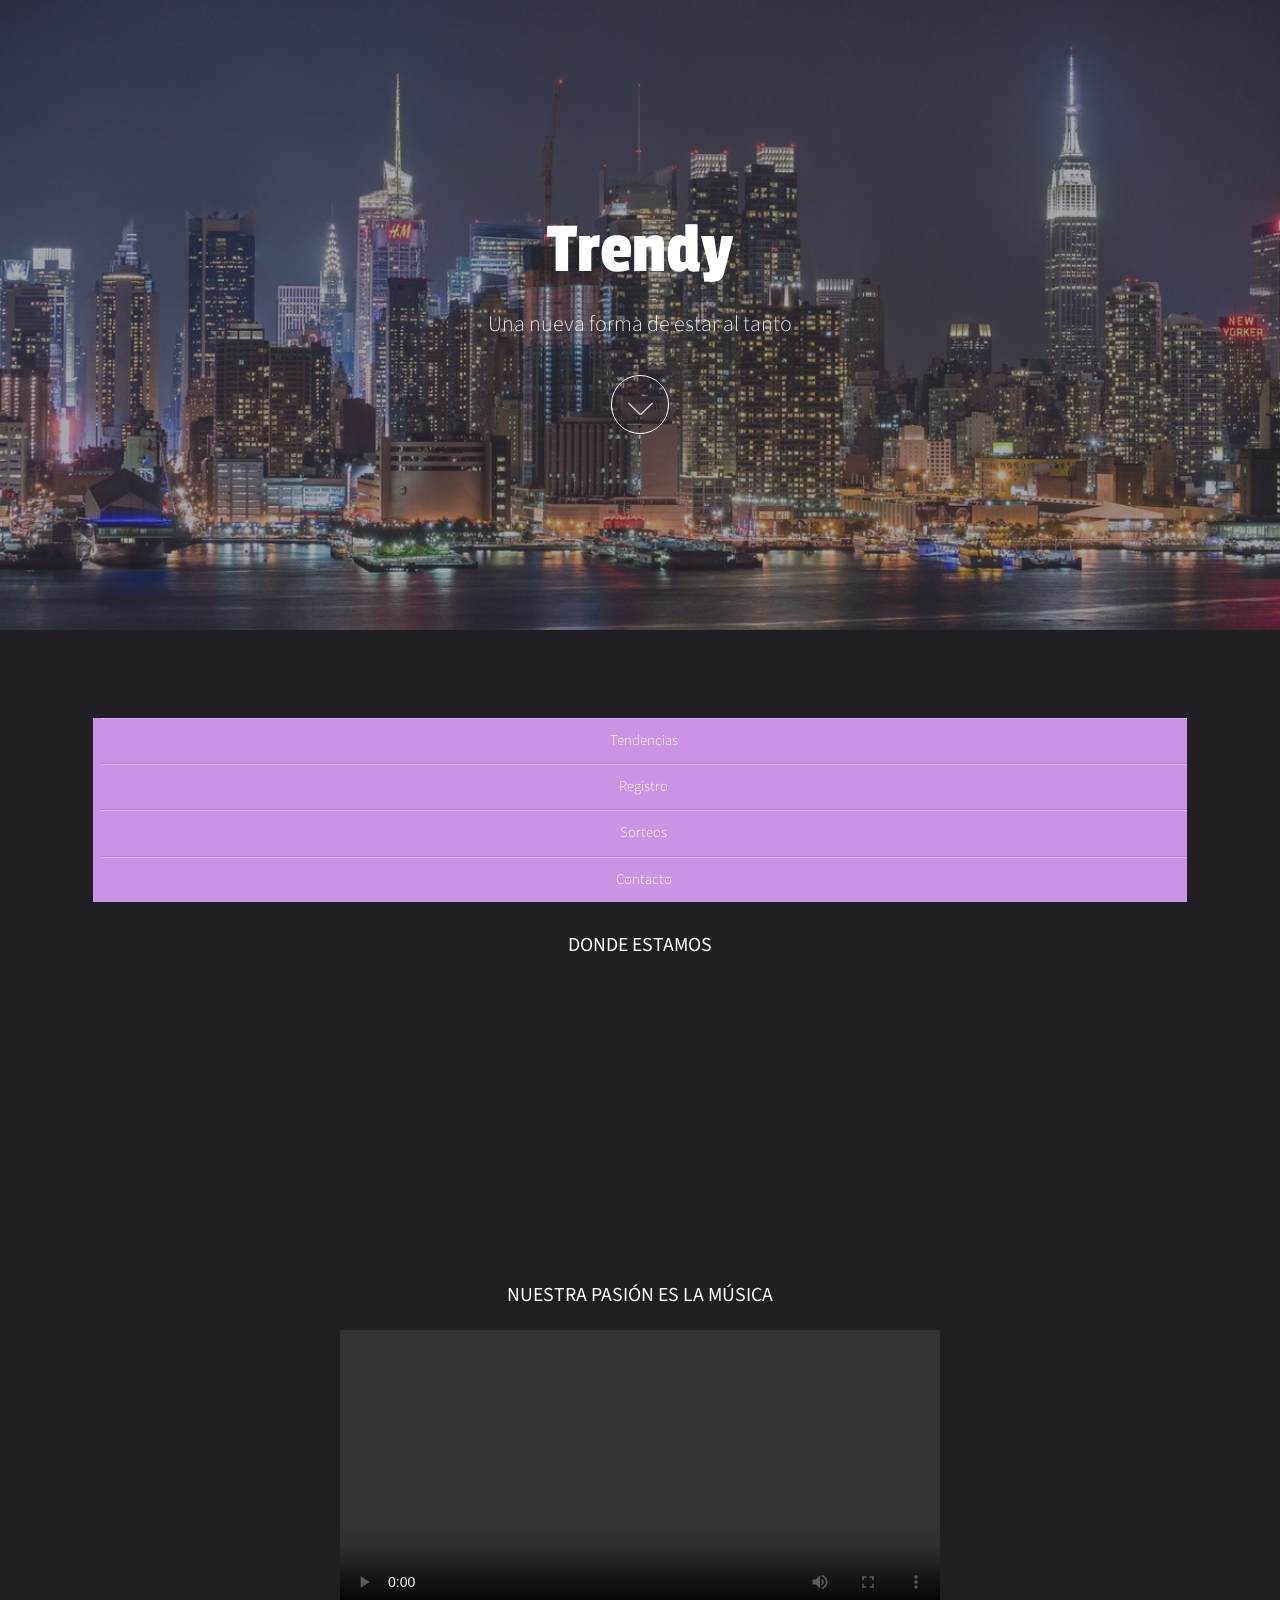
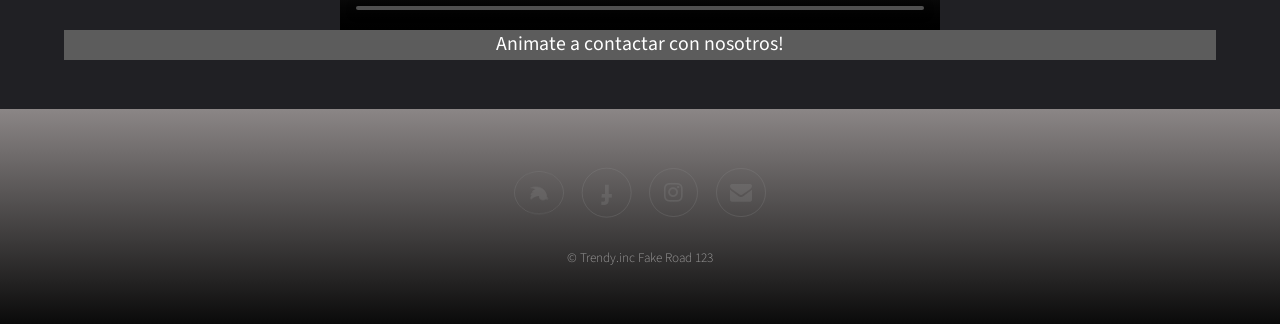
==== commit d88ada49: "Validaciones y retoques" ====
--- a/nosotros.html
+++ b/nosotros.html
@@ -48,9 +48,9 @@
 			</div>
 			<div class="thumbnails">
 
-				<iframe
+				<iframe id="iFrame"
 					src="https://www.google.com/maps/embed?pb=!1m14!1m8!1m3!1d12676.736949294169!2d-5.9280075!3d37.40912!3m2!1i1024!2i768!4f13.1!3m3!1m2!1s0x0%3A0xc6aacb7db2dd738!2sInstituto+Tecnol%C3%B3gico+Superior+ADA!5e0!3m2!1ses!2ses!4v1486657884737"
-					width="600" height="300" frameborder="0" style="border: 0px; pointer-events: none;"
+					width="600" height="300" style="border: 0px; pointer-events: none;"
 					allowfullscreen=""></iframe>
 			</div>
 			<div class="thumbnails">
@@ -59,7 +59,7 @@
 			<div class="thumbnails">
 				<!--Contiene etiqueta VIDEO -->
 				<video autoplay controls loop width="600" height="300">
-					<source src="images/Kungs vs Cookin’ on 3 Burners - This Girl (Official Music Video).mp4"
+					<source src="images/video.mp4"
 						type="video/mp4">
 
 					Tu navegador no soporta video.
@@ -71,7 +71,6 @@
 
 		</div>
 
-	</div>
 	</div>
 
 	<!--Contiene etiqueta FOOTER -->
--- a/assets/css/main.css
+++ b/assets/css/main.css
@@ -6,7 +6,7 @@
 /* Para etiquetas semanticas*/
 aside { 
 	background-color: rgb(156, 156, 154);
-float: right; 
+float: right;
 width: 300px; 
 margin: 5px; 
 padding: 5px; 
@@ -169,13 +169,15 @@
 	  #selectLetra{color: #ffffff;
 
 	  }
+	  /*Si usasemos esto se veria mejor la opcion del select en la pagina registro, pero entonces daria error en el validador
+	  porque no se le puede dar id a una opcion de un select.
 	  #twitterNegro{
 		  background-color: #42424f;
 		  
 	}
 	  #facebookNegro{ background-color: #42424f;}
 	  #instaNegro{ background-color: #42424f;}
-
+*/
 
 /* Box Model */
 
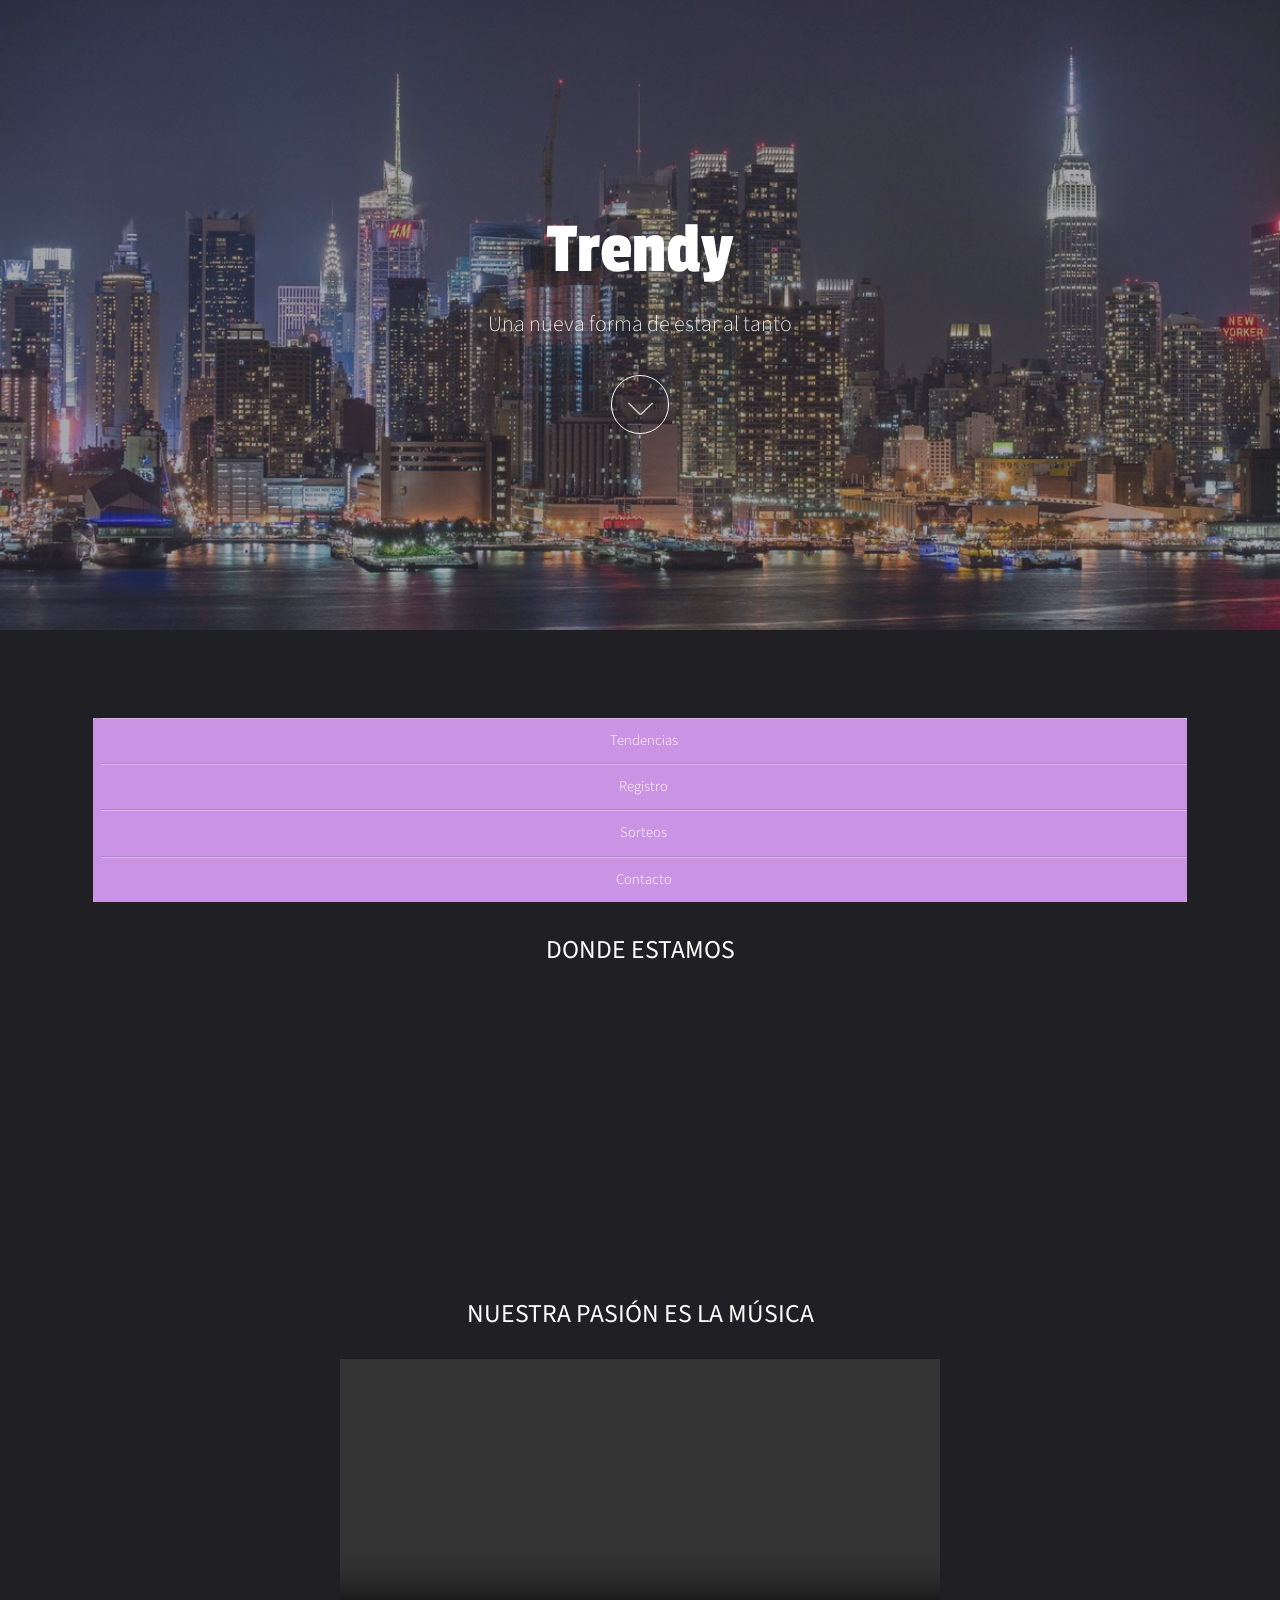
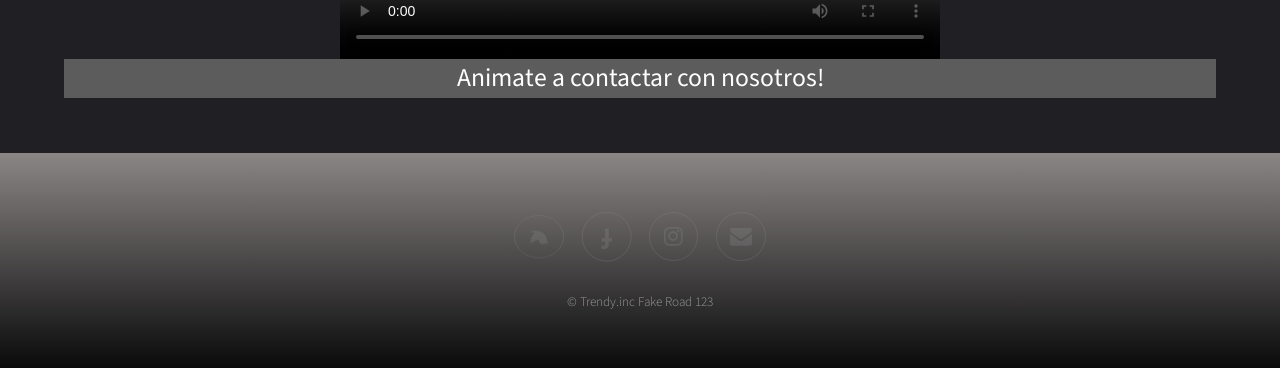
==== commit 5637dfd9: "Validador WAI ok" ====
--- a/nosotros.html
+++ b/nosotros.html
@@ -44,17 +44,17 @@
 
 			<div class="thumbnails">
 
-				<h3>DONDE ESTAMOS</h3>
+				<h2>DONDE ESTAMOS</h2>
 			</div>
 			<div class="thumbnails">
 
-				<iframe id="iFrame"
+				<iframe id="iFrame" title="mapa"
 					src="https://www.google.com/maps/embed?pb=!1m14!1m8!1m3!1d12676.736949294169!2d-5.9280075!3d37.40912!3m2!1i1024!2i768!4f13.1!3m3!1m2!1s0x0%3A0xc6aacb7db2dd738!2sInstituto+Tecnol%C3%B3gico+Superior+ADA!5e0!3m2!1ses!2ses!4v1486657884737"
 					width="600" height="300" style="border: 0px; pointer-events: none;"
 					allowfullscreen=""></iframe>
 			</div>
 			<div class="thumbnails">
-				<H3>NUESTRA PASI&Oacute;N ES LA M&Uacute;SICA</H3>
+				<h2>NUESTRA PASI&Oacute;N ES LA M&Uacute;SICA</h2>
 			</div>
 			<div class="thumbnails">
 				<!--Contiene etiqueta VIDEO -->
@@ -66,7 +66,7 @@
 				</video>
 			</div>
 			<div id="quinto">
-				<h3>Animate a contactar con nosotros!</h3>
+				<h2>Animate a contactar con nosotros!</h2>
 			</div>
 
 		</div>
--- a/assets/css/main.css
+++ b/assets/css/main.css
@@ -27,7 +27,7 @@
 	border:1px solid rgb(206, 98, 98);
 	}
 	figcaption {
-	position:bottom;
+	position: relative;
 	background-color:rgb(233, 123, 123);
 	color:white;
 	}
@@ -77,7 +77,6 @@
 	  
 	  .flip-box-front {
 		background-color:#42424f
-		color black;
 	  }
 	  
 	  .flip-box-back {
@@ -95,7 +94,7 @@
 	/*Animacion al final de la pagina "nosotros.html"*/
 	@keyframes quintaA {
 		50% {
-			margin: 20 Fpx;
+			margin: 20px;
 		}
 	}
 	/* Reset */
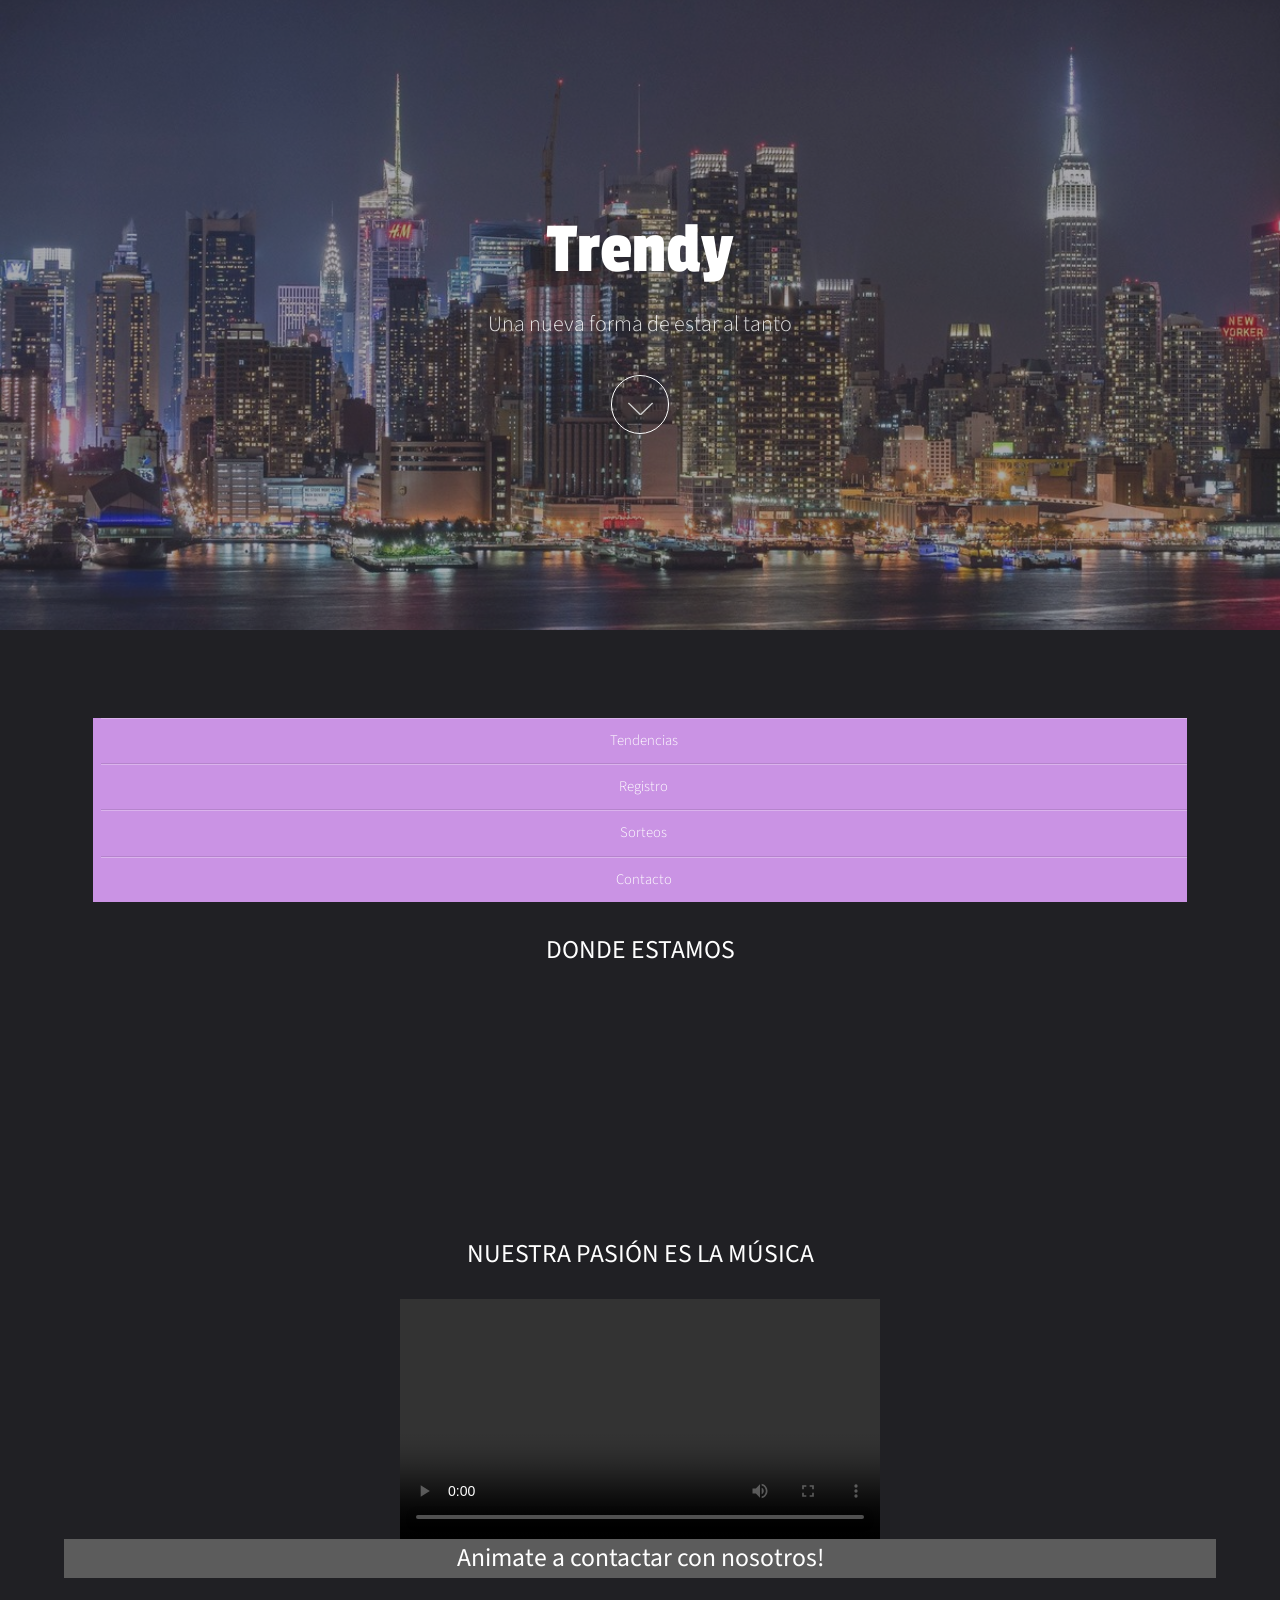
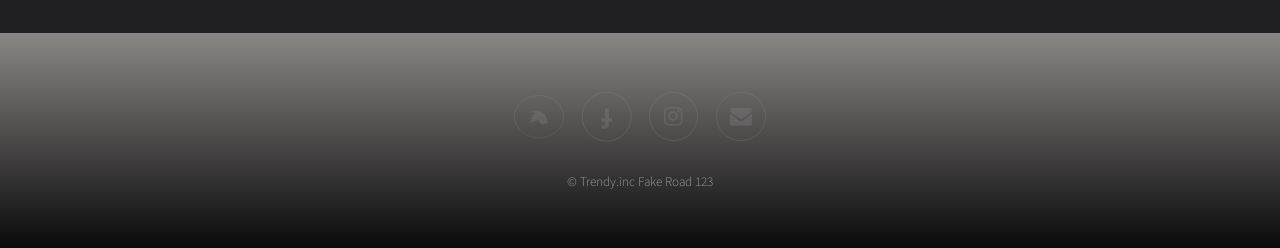
==== commit c3e02ba6: "Arreglo" ====
--- a/nosotros.html
+++ b/nosotros.html
@@ -50,7 +50,7 @@
 
 				<iframe id="iFrame" title="mapa"
 					src="https://www.google.com/maps/embed?pb=!1m14!1m8!1m3!1d12676.736949294169!2d-5.9280075!3d37.40912!3m2!1i1024!2i768!4f13.1!3m3!1m2!1s0x0%3A0xc6aacb7db2dd738!2sInstituto+Tecnol%C3%B3gico+Superior+ADA!5e0!3m2!1ses!2ses!4v1486657884737"
-					width="600" height="300" style="border: 0px; pointer-events: none;"
+					width="480" height="240" style="border: 0px; pointer-events: none;"
 					allowfullscreen=""></iframe>
 			</div>
 			<div class="thumbnails">
@@ -58,7 +58,8 @@
 			</div>
 			<div class="thumbnails">
 				<!--Contiene etiqueta VIDEO -->
-				<video autoplay controls loop width="600" height="300">
+				<video autoplay controls loop id="ajusteVideo" width="480"
+				height="240">
 					<source src="images/video.mp4"
 						type="video/mp4">
 
--- a/assets/css/main.css
+++ b/assets/css/main.css
@@ -3,20 +3,58 @@
 @import url("https://fonts.googleapis.com/css?family=Source+Sans+Pro:300,400|Passion+One:400");
 
 
+
 /* Para etiquetas semanticas*/
-aside { 
-	background-color: rgb(156, 156, 154);
-float: right;
-width: 300px; 
-margin: 5px; 
-padding: 5px; 
-height:400px;
+.aside {
+	border-radius: 4px;
+	margin-bottom: 2em;
+	background-color:  rgba(144, 144, 144, 0.25);
+	text-align: center;
+}
+
+.aside > :last-child,
+.aside> :last-child > :last-child,
+.aside> :last-child > :last-child > :last-child {
+		margin-bottom: 3px;
+	}
+	.aside  {
+		padding-left: 65%;
+		background-color: #202024;
+	}
+	.aside .image.fit {
+		margin: 0;
+	}
+
+	.aside .image img {
+		border-radius: 4px 4px 0 0;
+	}
+
+	.aside .inner {
+	
+		padding: 1.5em;
+		width: 100% !important;
+	}
+
+		@media screen and (max-width: 480px) {
+
+			.aside .inner {
+				
+				padding-left: 0%;
+				padding-right: 30%;
+			} 	
+
+		}
+
+		.aside.alt {
+		border: 0;
+		border-radius: 0;
+		padding: 0;
 	}
 	mark {background-color:aqua;}
 	figure {
 	position: sticky;
-	width:220px;
-	height:200px;
+	width:180px;
+	height:160px;
 	/*Transformacion 2D con scale*/
 	-ms-transform: scale(1.2,1.2); /* IE 9 */
     -webkit-transform: scale(1.2,1.2); /* Safari prior 9.0 */
